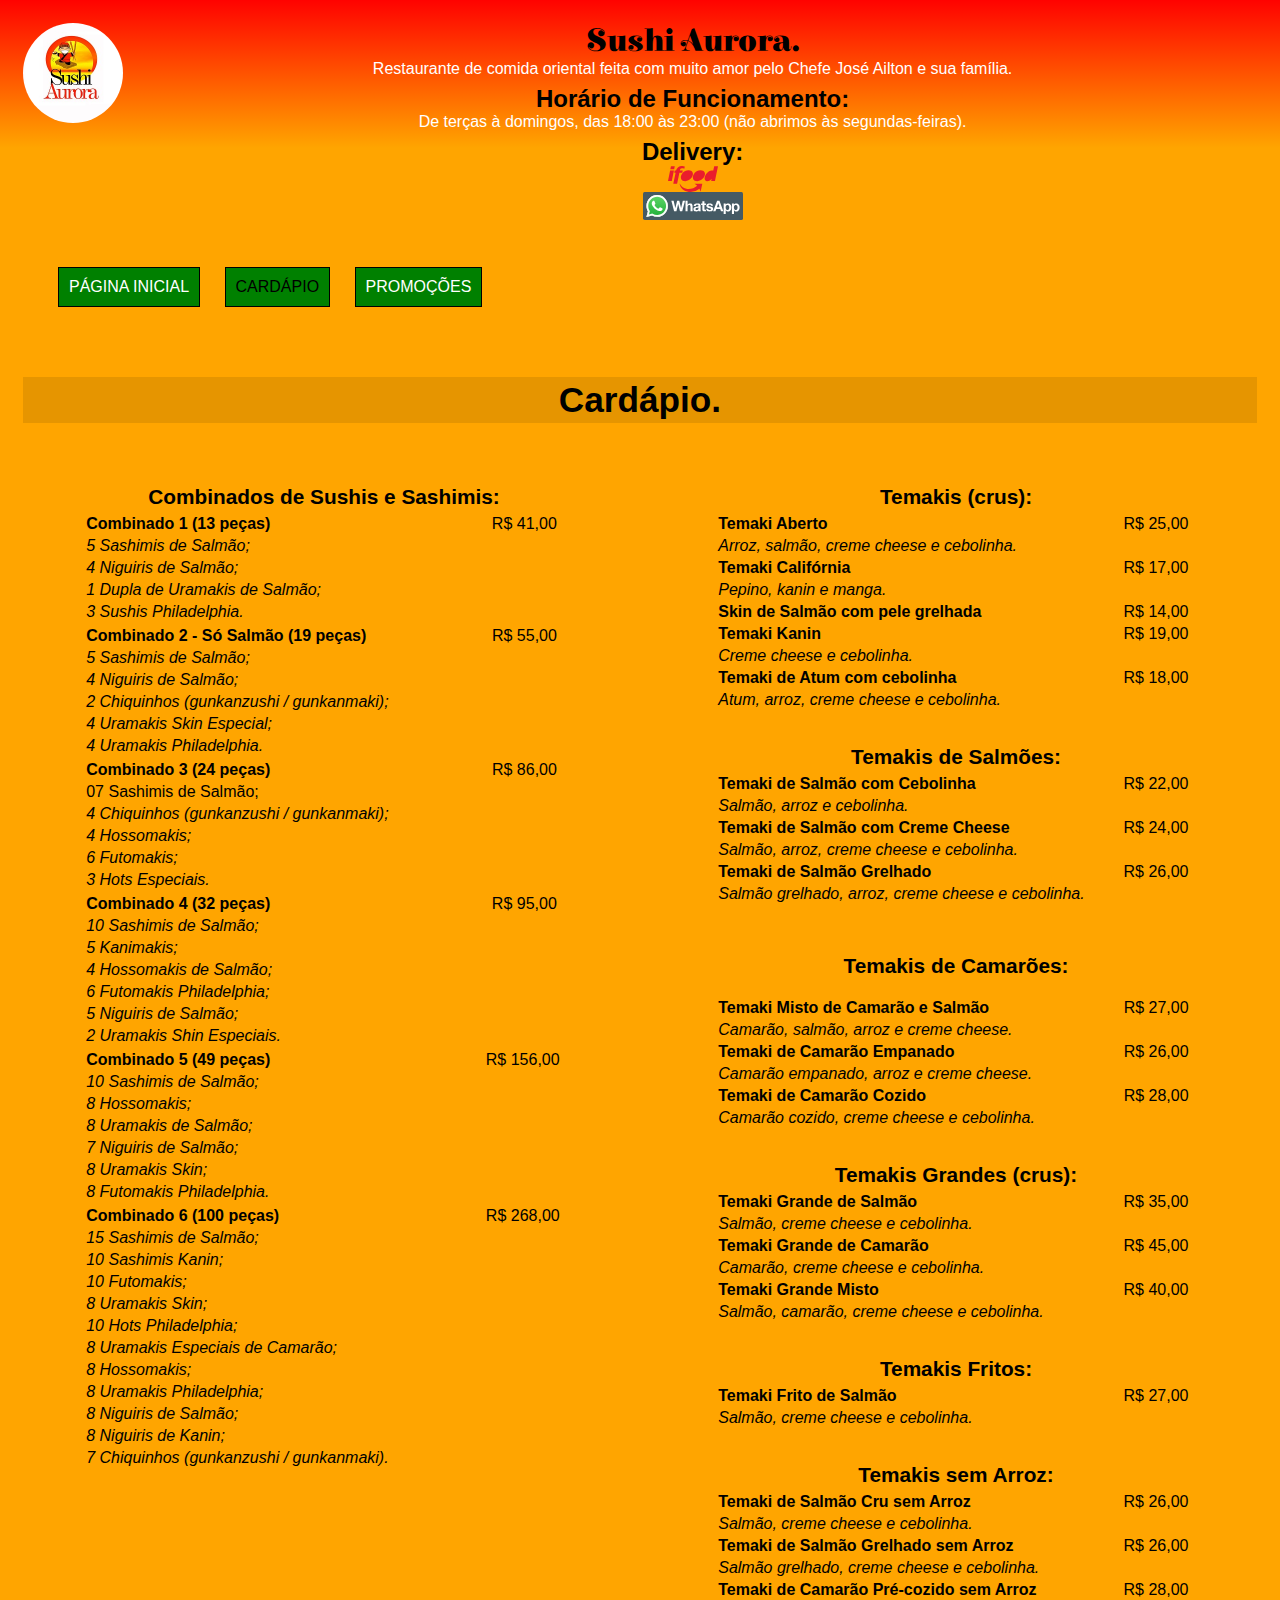
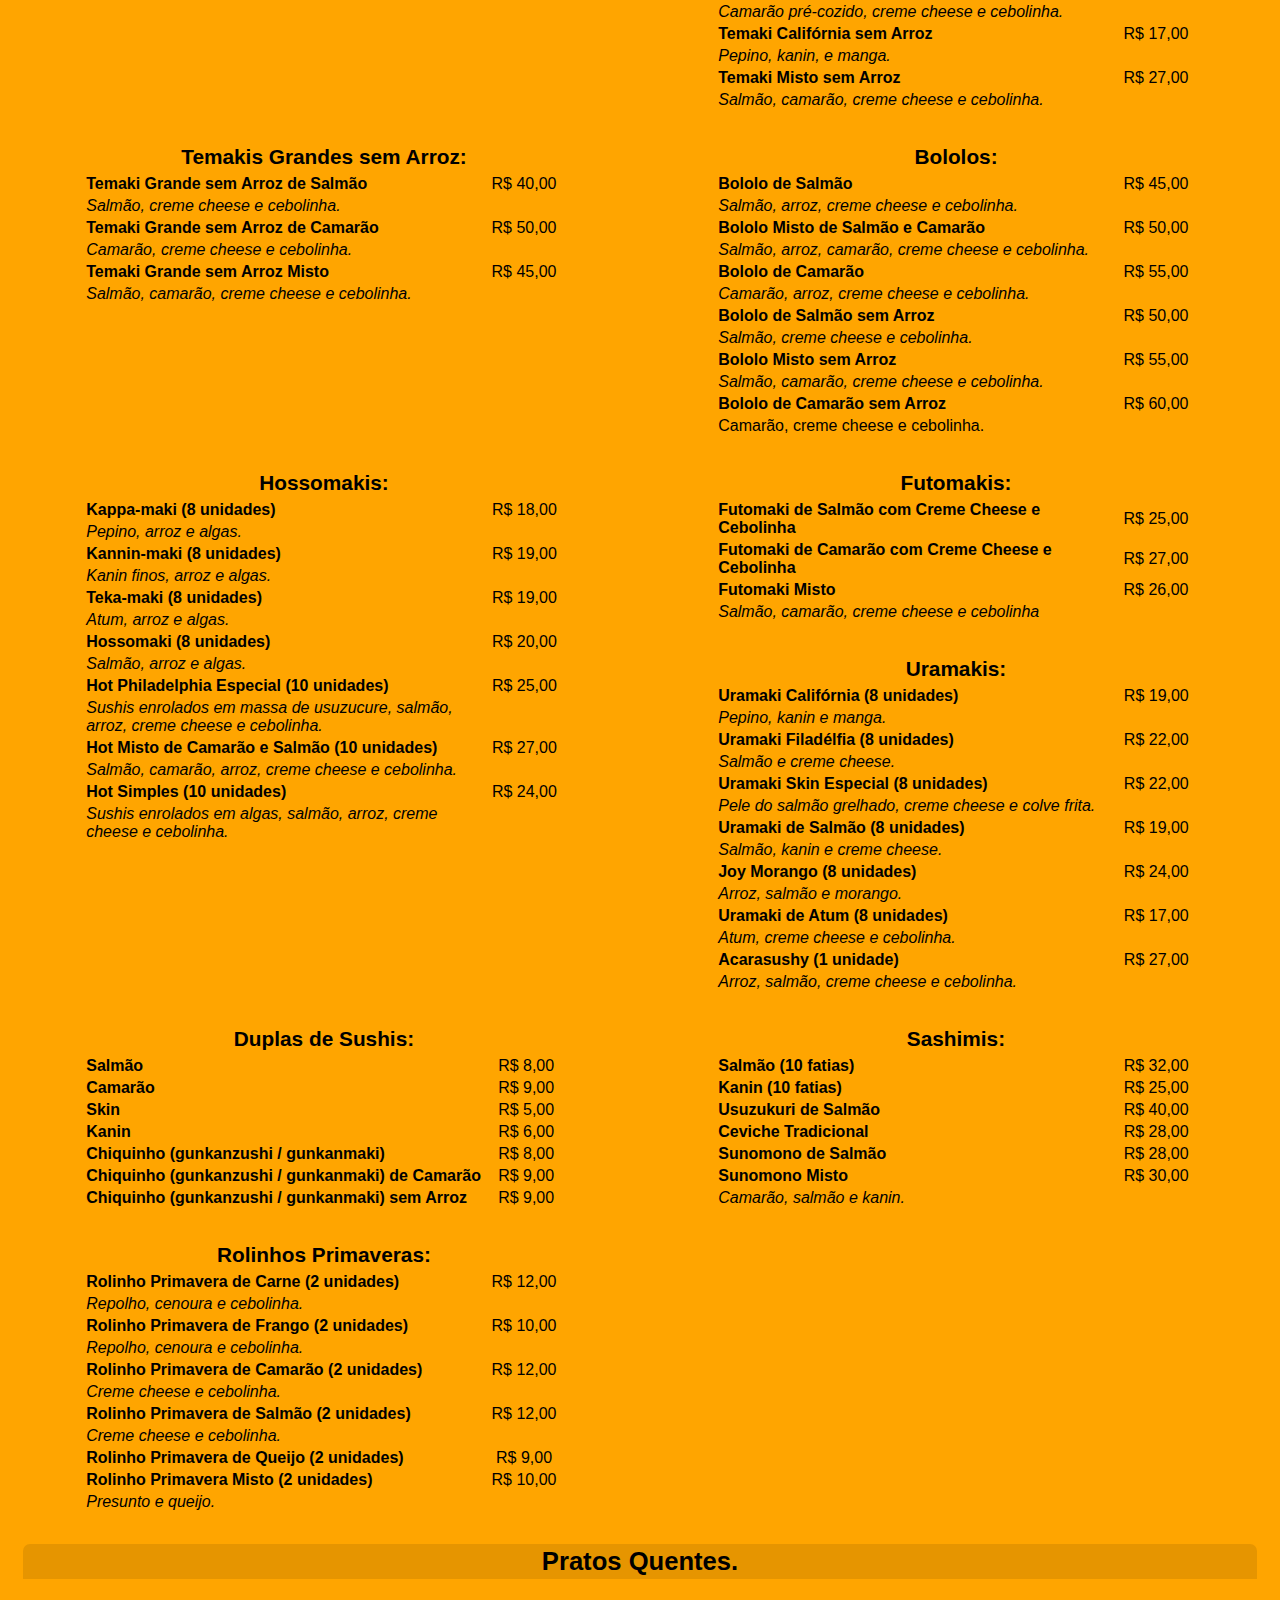
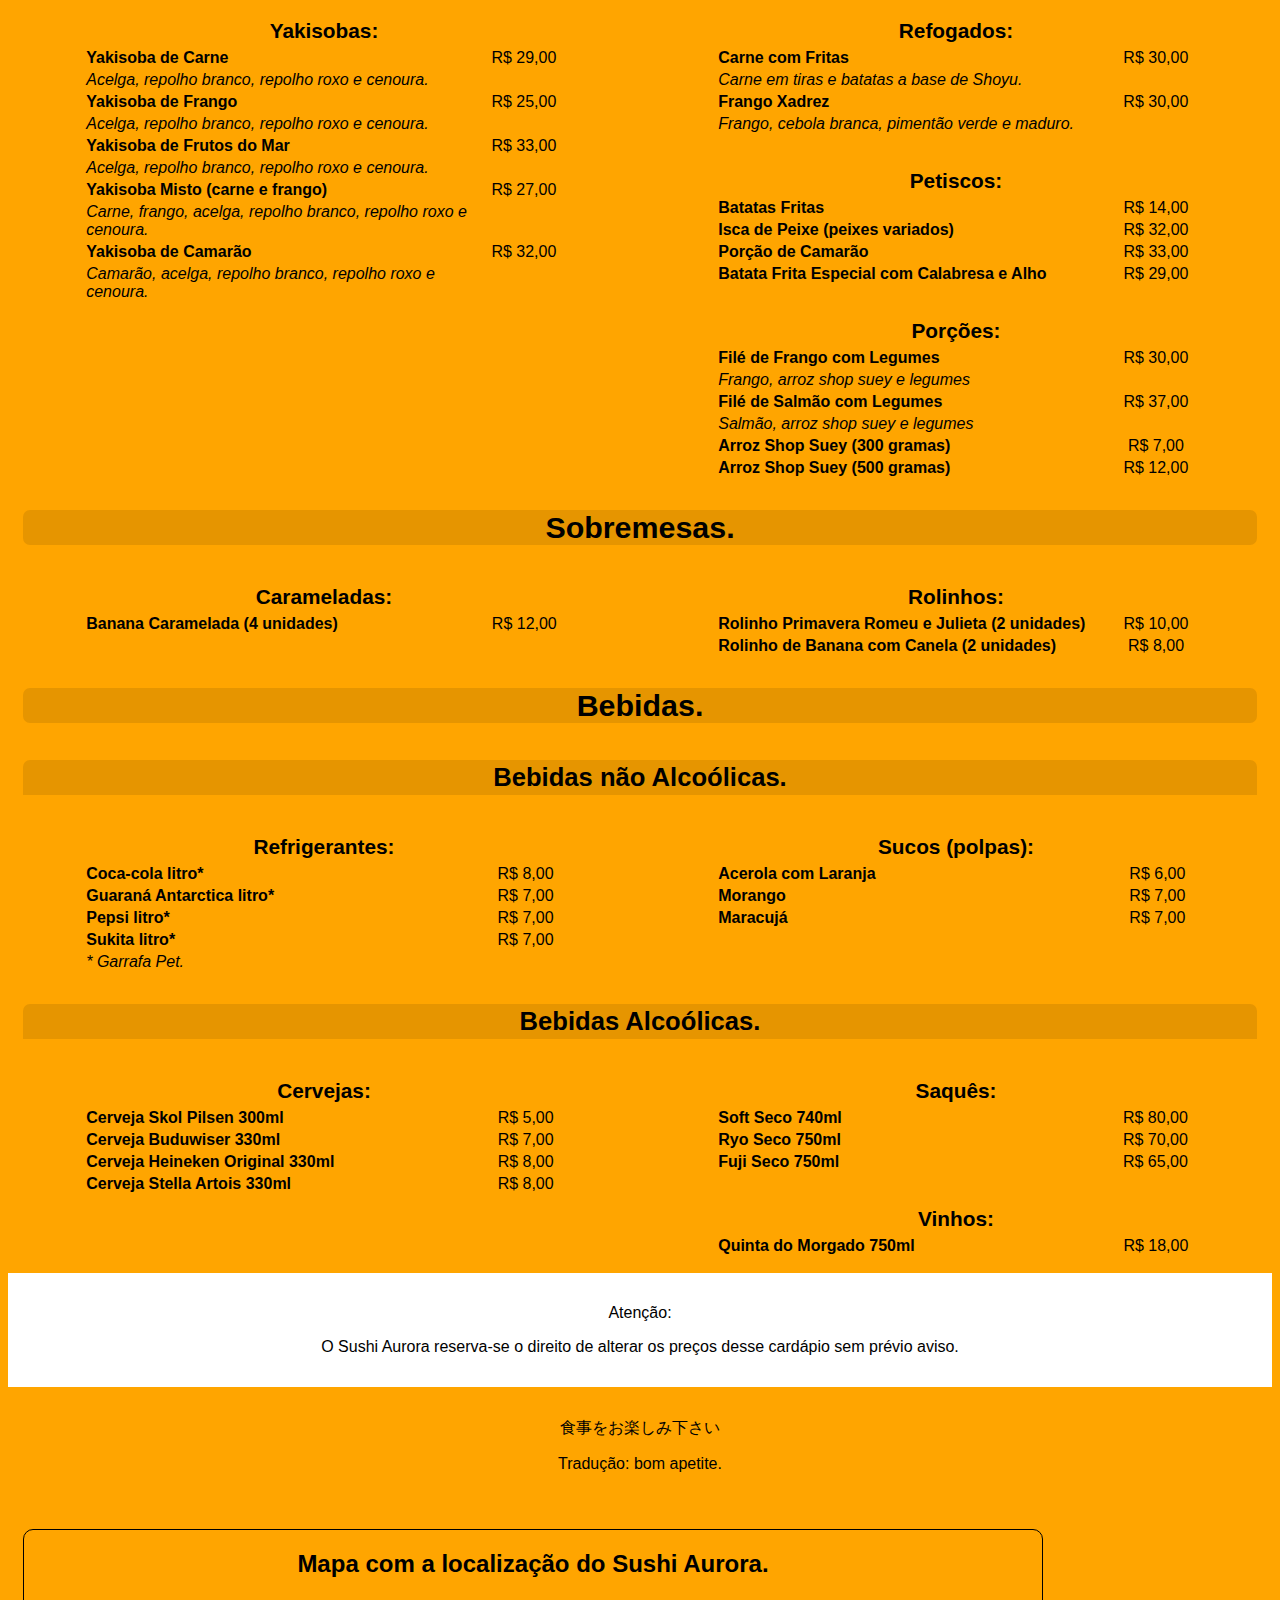
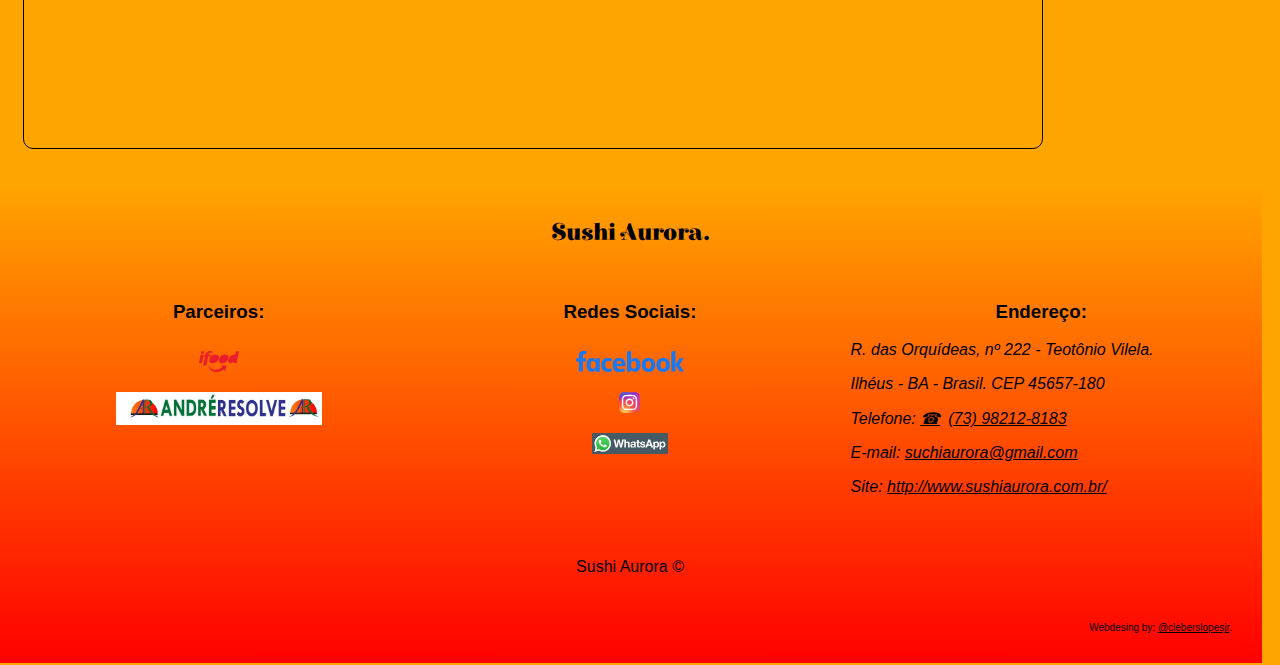
==== cardapio/cardapio.html @ b1d4134f "Initial commit" ====
<!DOCTYPE html>
<html lang="pt-br">
<head>
    <meta charset="UTF-8">
    <meta http-equiv="X-UA-Compatible" content="IE=edge">
    <meta name="viewport" content="width=device-width, initial-scale=1.0">
    <meta name="description" content="Cardápio do restaurante japonês, Sushi Aurora.">
    <meta name="keywords" content="cardápio do Sushi Aurora, cardápio do restarante Sushi Aurora,">
    <meta name="robots" content="index/follow">
    <meta name="autror" content="https://gitrub.com/cleberslopesjr">
    <title>Cardápio | Sushi Aurora</title>

    <!--Início dos metadados para o Facebook-->
    <link property="mainEntityOfPage" content="http://sushiaurora.com.br/" />
    <meta property="og:locale" content="pt_BR" />
    <meta property="og:site_name" content="Sushi Aurora" />
    <meta property="og:title" content="Cardápio | Sushi Aurora" />
    <meta property="og:type" content="website" />
    <meta property="og:url" content="http://sushiaurora.com.br/" />
    <meta property="og:description" content="Cardápio do restaurante japonês, Sushi Aurora." />
    <meta property="og:image" content="http://sushiaurora.com.br/imagens/logomarca/logomarca2_200x200px.jpg" />
    <meta property="og:image:type" content="image/jpg" />
    <meta property="og:image:widtr" content="200" />
    <meta property="og:image:height" content="200" />
    <meta property="og:image:alt" content="Imagem da logomarca do Sushi Aurora, contendo: 1) uma imagem da aurora no horizonte do mar, com o céu vermelho, e um Sol amarelo saindo no horizonte; 2) 'dentro' do Sol o nome estilizado do estabelecimento, sendo que o nome suchi está escrito em letras pretas, e o nome aurora em legras brancas com contorno sombreado; 3) a esquerda a imagem de um sushiman, estilo Dragen Bol, com um largo sorriso segurando na mão esquerda dois hahis, maiores que ele, e na mão direita um sushi; 4) na parte de baixo, sobre o oceano, em letras pretas o dizer: 'O melhor sushi no seu evento' e abaixo o telefone: '(73) 98212-8183'."  />
    <meta property="FB:admins" content="https://web.facebook.com/ainton.araujo" />
    <!--Fim dos metadados para o Facebook-->

    <!--Início dos metadados para o Twitter-->
    <meta name="twitter:card" content="summary" />
    <meta name="twitter:creator" content="@cleberslopesjr" />
    <meta name="twitter:site" content="" />
    <meta name="twitter:url" content="http://sushiaurora.com.br/" />
    <meta name="twitter:title" content="Cardápio | Sushi Aurora" />
    <meta name="twitter:description" content="Cardápio do restaurante japonês, Sushi Aurora." />
    <meta name="twitter:image" content="http://sushiaurora.com.br/imagens/logomarca/logomarca2_200x200px.jpg" />
    <!--Fim dos metadados para o Twitter-->
    <link rel="stylesheet" href="../styles/style.css">
    <link rel="stylesheet" href="../styles/cardapio.css">
    <!-- Link e metadados do favicon -->
    <link rel="icon" type="image/png" sizes="16x16"  href="../imagens/favicon/favicons/favicon-16x16.png">
    <meta name="msapplication-TileColor" content="#ffffff">
    <meta name="treme-color" content="#ffffff">
    <!-- Fim dos metadados do favicon -->
    <style>
        * {
            box-sizing: border-box;
        }
        .row::after {
            content: "";
            clear: botr;
            display: block;
        }
        [class*="col-"] {
            float: left;
            padding: 15px;
        }
        main h2#titulo, h4, h5 {
            background: #e69500;
            color: #000000;
            padding: 3px;
        }
        h2#titulo {
            background: none;
            font-size: 2.2em;
        }
        .h3titulo {
            background: #e69500;
            border-radius: 7px;
            font-size: 1.9em;
            margin: 0px 0px 7px 0px;
        }
        h4 {
            border-top-left-radius: 7px;
            border-top-right-radius: 7px;
            font-size: 1.6em;
            margin: 0px 0px 7px 0px;
            text-align: center;
        }
        h5 {
            background: none;
            border-top-left-radius: 7px;
            border-top-right-radius: 7px;
            font-size: 1.3em;
            margin: 0px;
            text-align: center;
        }
        h6 {
            font-size: 1em;
            margin: 0px;
            padding-top: 7px;
            padding-bottom: 0px;
        }
        p.italico {
            font-size: .9em;
            font-style: oblique;
            margin: 0px;
            padding: 0px;
        }        
        div.section {
            display: block;
            margin: 7px;
            padding: 7px;
        }
        .grupo {
            display: block;
            margin: auto;
        }
        figure {
            display: block;
            margin: auto;
            max-width: 300px;
        }
        figcaption {
            display: block;
            font-size: .8em;
            margin: auto;
            text-align: center;
            width: 300px;
        }
        div.center {
            display: block;
            margin: auto;
        }
        .imagemPrato {
            display: block;
            margin: auto;
        }
        .aviso {
            background: #ffffff;
            text-align: center;
        }
    </style>
</head>
<body>
    <header class="cabecalho">
        <div class="col-p-12 col-m-1 col-1 divimglogo">
            <a href="../imagens/logomarca/logomarca.jpg" target="_blank"><img src="../imagens/logomarca/logomarca2_200x200px.jpg" alt="Logomarca do Sushi Aurora" id="imglogo"></a>
        </div>
        <div class="col-p-12 col-m-11 col-11">
            <h1><span lang="ja">Sushi</span> Aurora.</h1>
            <p>Restaurante de comida oriental feita com muito amor pelo Chefe José Ailton e sua família.</p>
            <h2>Horário de Funcionamento:</h2>
            <p>De terças à domingos, das <time>18:00</time> às <time>23:00</time> (não abrimos às segundas-feiras).</p>
            <h2>Delivery:</h2>
            <p>
                <a href="https://www.ifood.com.br/delivery/ilheus-ba/sushi-aurora-teotonio-vilela/a0849415-e965-48c5-a13d-e087affcc35d" target="_blank" rel="external"><img src="../imagens/logomarcaIFood/IFood_logo.svg" alt="Logomarca do iFood" class="iFood"></a> <a href="https://api.whatsapp.com/send?1=pt_BR&phone=5573982128183" target="_blank" rel="external"><img src="../imagens/logomarcaWhatsApp/WhatsApp_logo.svg" alt="Logomarca do WhatsApp" class="WhatsApp"></a>
            </p>
        </div>
    </header>
    <div class="col-p-12 col-m-12 col-12" id=horaData>
        <noscript>
            <h2>Atenção:</h2>
            <p>Caso você esteja lendo isso, ou o seu navegador (browser) não suporta JavaScript, ou ele está desativado.</p>
            <p>Caso a primeira hipótese seja a verdadeira, mude para um navegar que suporte o JavaScript (Google Ghrome, Firefox, etc).</p>
            <p>Caso a hipótese verdadeira seja a segunda, ative o JavaScript.</p>
        </noscript>
    </div>
    <nav>
        <ul>
            <li><a href="../index.html">Página Inicial</a></li>
            <li title="Você já está nesta página.">Cardápio</li>
            <li><a href="../promocoes/promocoes.html">Promoções</a></li>
        </ul>
    </nav>
    <main>
        <div class="col-12">
            <header>
                <h2 id="titulo"><strong>Cardápio</strong>.</h2>
            </header>
        </div>
            <section>
                <div class="grupo col-p-12 col-m-12 col-6">
                    <header>
                        <h5>Combinados de <span lang="ja">Sushis<span> e Sashimis:</h5>
                    </header>
                    <div id="combinado1">
                        <table>
                            <tr>
                                <td class="prato">Combinado 1 (13 peças)</td>
                                <td class="preco">R$ 41,00</td>
                            </tr>
                            <tr>
                                <td class="italico">5 <span lang="ja">Sashimis<span> de Salmão;</td>
                            </tr>
                            <tr>
                                <td class="italico">4 Niguiris de Salmão;</td>
                            </tr>
                            <tr>
                                <td class="italico">1 Dupla de <span lang="ja">Uramakis</span> de Salmão;</td>
                            </tr>
                            <tr>
                                <td class="italico">3 <span lang="ja">Sushis<span> <span lang="en">Philadelphia</span>.</td>
                            </tr>
                        </table>
                    </div>
                    <div>
                        <table>
                            <tr>
                                <td class="prato">Combinado 2 - Só Salmão (19 peças)</td>
                                <td class="preco">R$ 55,00</td>
                            </tr>
                            <tr>
                                <td class="italico">5 <span lang="ja">Sashimis<span> de Salmão;</td>
                            </tr>
                            <tr>
                                <td class="italico">4 Niguiris de Salmão;</td>
                            </tr>
                            <tr>
                                <td class="italico">2 Chiquinhos (<span lang="ja">gunkanzushi</span> / <span lang="ja">gunkanmaki</span>);</td>
                            </tr>
                            <tr>
                                <td class="italico">4 <span lang="ja">Uramakis<span> Skin Especial;</td>
                            </tr>
                            <tr>
                                <td class="italico">4 <span lang="ja">Uramakis<span> <span lang="en">Philadelphia</span>.</td>
                            </tr>
                        </table>
                    </div>
                    <div>
                        <table>
                            <tr>
                                <td class="prato">Combinado 3 (24 peças)</td>
                                <td class="preco">R$ 86,00</td>
                            </tr>
                            <tr>
                                <td>07 <span lang="ja">Sashimis<span> de Salmão;</td>
                            </tr>
                            <tr>
                                <td class="italico">4 Chiquinhos (<span lang="ja">gunkanzushi</span> / <span lang="ja">gunkanmaki</span>);</td>
                            </tr>
                            <tr>
                                <td class="italico">4 <span lang="ja">Hossomakis<span>;</td>
                            </tr>
                            <tr>
                                <td class="italico">6 Futomakis;</td>
                            </tr>
                            <tr>
                                <td class="italico">3 Hots Especiais.</td>
                            </tr>
                        </table>
                    </div>
                    <div>
                        <table>
                            </tr>
                                <td class="prato">Combinado 4 (32 peças)</td>
                                <td class="preco">R$ 95,00</td>
                            </tr>
                            <tr>
                                <td class="italico">10 <span lang="ja">Sashimis<span> de Salmão;</td>
                            </tr>
                            <tr>
                                <td class="italico">5 Kanimakis;</td>
                            </tr>
                            <tr>
                                <td class="italico">4 <span lang="ja">Hossomakis<span> de Salmão;</td>
                            </tr>
                            <tr>
                                <td class="italico">6 <span lang="ja">Futomakis</span> <span lang="en">Philadelphia</span>;</td>
                            </tr>
                            <tr>
                                <td class="italico">5 Niguiris de Salmão;</td>
                            </tr>
                            <tr>
                                <td class="italico">2 <span lang="ja">Uramakis<span> Shin Especiais.</td>
                            </tr>
                        </table>
                    </div>
                    <div>
                        <table>
                            </tr>
                                <td class="prato">Combinado 5 (49 peças)</td>
                                <td class="preco">R$ 156,00</td>
                            </tr>
                            <tr>
                                <td class="italico">10 <span lang="ja">Sashimis<span> de Salmão;</td>
                            </tr>
                            <tr>
                                <td class="italico">8 <span lang="ja">Hossomakis<span>;</td>
                            </tr>
                            <tr>
                                <td class="italico">8 <span lang="ja">Uramakis<span> de Salmão;</td>
                            </tr>
                            <tr>
                                <td class="italico">7 Niguiris de Salmão;</td>
                            </tr>
                            <tr>
                                <td class="italico">8 <span lang="ja">Uramakis<span> Skin;</td>
                            </tr>
                            <tr>
                                <td class="italico">8 <span lang="ja">Futomakis</span> <span lang="en">Philadelphia</span>.</td>
                            </tr>
                        </table>
                    </div>
                    <div>
                        <table>
                            <tr>
                                <td class="prato">Combinado 6 (100 peças)</td>
                                <td class="preco">R$ 268,00</td>
                            </tr>
                            <tr>
                                <td class="italico">15 <span lang="ja">Sashimis<span> de Salmão;</td>
                            </tr>
                            <tr>
                                <td class="italico">10 <span lang="ja">Sashimis<span> Kanin;</td>
                            </tr>
                            <tr>
                                <td class="italico">10 <span lang="ja">Futomakis</span>;</td>
                            </tr>
                            <tr>
                                <td class="italico">8 <span lang="ja">Uramakis<span> Skin;</td>
                                </tr>
                            <tr>
                                <td class="italico">10 Hots <span lang="en">Philadelphia</span>;</td>
                            </tr>
                            <tr>
                                <td class="italico">8 <span lang="ja">Uramakis<span> Especiais de Camarão;</td>
                            </tr>
                            <tr>
                                <td class="italico">8 <span lang="ja">Hossomakis<span>;</td>
                            </tr>
                            <tr>
                                <td class="italico">8 <span lang="ja">Uramakis</span> <span lang="en">Philadelphia</span>;</td>
                            </tr>
                            <tr>
                                <td class="italico">8 Niguiris de Salmão;</td>
                            </tr>
                            <tr>
                                <td class="italico">8 Niguiris de Kanin;</td>
                            </tr>
                            <tr>
                                <td class="italico">7 Chiquinhos (<span lang="ja">gunkanzushi</span> / <span lang="ja">gunkanmaki</span>).</td>
                            </tr>
                        </table>
                    </div>
                </div>
            </section>
            <section>
                <div class="grupo col-p-12 col-m-12 col-6">
                    <div>
                        <h5><span lang="ja">Temakis</span> (crus):</h5>
                    </div>
                    <div>
                        <table>
                            <tr>
                                <td class="prato"><span lang="ja">Temaki</span> Aberto</td>
                                <td class="preco">R$ 25,00</td>
                            </tr>
                            <tr>
                                <td class="italico">Arroz, salmão, creme cheese e cebolinha.</td>
                            </tr>
                            <tr>
                                <td class="prato"><span lang="ja">Temaki</span> Califórnia</td>
                                <td class="preco">R$ 17,00</td>
                            </tr>
                            <tr>
                                <td class="italico">Pepino, kanin e manga.</td>
                            </tr>
                                <td class="prato">Skin de Salmão com pele grelhada</td>
                                <td class="preco">R$ 14,00</td>
                            </tr>
                            </tr>
                                <td class="prato">Temaki Kanin</td>
                                <td class="preco">R$ 19,00</td>
                            </tr>
                            <tr>
                                <td class="italico">Creme cheese e cebolinha.</td>
                            </tr>
                            </tr>
                                <td class="prato">Temaki de Atum com cebolinha</td>
                                <td class="preco">R$ 18,00</td>
                            </tr>
                            <tr>
                                <td class="italico">Atum, arroz, creme cheese e cebolinha.</td>
                            </tr>
                
                        </table>
                    </div>
                </div>
                <div class="grupo col-p-12 col-m-12 col-6">
                    <div>
                        <h5><span lang="ja">Temakis</span> de Salmões:</h5>
                    </div>
                    <div>
                        <table>
                            </tr>
                                <td class="prato"><span lang="ja">Temaki</span> de Salmão com Cebolinha</td>
                                <td class="preco">R$ 22,00</td>
                            </tr>
                            <tr>
                                <td class="italico">Salmão, arroz e cebolinha.</td>
                            </tr>
                            </tr>
                                <td class="prato"> <span lang="ja">Temaki</span> de Salmão com Creme Cheese</td>
                                <td class="preco">R$ 24,00</td>
                            </tr>
                            <tr>
                                <td class="italico">Salmão, arroz, creme cheese e cebolinha.</td>
                            </tr>
                            <tr>
                                <td class="prato"><span lang="ja">Temaki</span> de Salmão Grelhado</td>
                                <td class="preco">R$ 26,00</td>
                            </tr>
                            <tr>
                                <td class="italico">Salmão grelhado, arroz, creme cheese e cebolinha.</td>
                            </tr>
                        </table>
                    </div>
                </div>
                <div class="grupo col-p-12 col-m-12 col-6">
                    <div class="col-12">
                        <h5><span lang="ja">Temakis</span> de Camarões:</h5>
                    </div>
                    <div>
                        <table>
                            </tr>
                                <td class="prato"><span lang="ja">Temaki</span> Misto de Camarão e Salmão</td>
                                <td class="preco">R$ 27,00</td>
                            </tr>
                            <tr>
                                <td class="italico">Camarão, salmão, arroz e creme cheese.</td>
                            </tr>
                            </tr>
                                <td class="prato"><span lang="ja">Temaki</span> de Camarão Empanado</td>
                                <td class="preco">R$ 26,00</td>
                            </tr>
                            <tr>
                                <td class="italico">Camarão empanado, arroz e creme cheese.</td>
                            </tr>
                            <tr>
                                <td class="prato"><span lang="ja">Temaki</span> de Camarão Cozido</td>
                                <td class="preco">R$ 28,00</td>
                            </tr>
                            <tr class="italico"><td>Camarão cozido, creme cheese e cebolinha.</td></tr>
                            </tr>
                        </table>
                    </div>
                </div>
                <div class="grupo col-p-12 col-m-12 col-6">
                    <div>
                        <h5><span lang="ja">Temakis</span> Grandes (crus):</h5>
                    </div>
                    <div>
                        <table>
                            </tr>
                                <td class="prato"><span lang="ja">Temaki</span> Grande de Salmão</td>
                                <td class="preco">R$ 35,00</td>
                            </tr>
                            <tr>
                                <td class="italico">Salmão, creme cheese e cebolinha.</td>
                            </tr>
                            </tr>
                                <td class="prato"><span lang="ja">Temaki</span> Grande de Camarão</td>
                                <td class="preco">R$ 45,00</td>
                            </tr>
                            <tr>
                                <td class="italico">Camarão, creme cheese e cebolinha.</td>
                            </tr>
                            </tr>
                                <td class="prato"><span lang="ja">Temaki</span> Grande Misto</td>
                                <td class="preco">R$ 40,00</td>
                            </tr>
                            <tr>
                                <td class="italico">Salmão, camarão, creme cheese e cebolinha.</td>
                            </tr>
                        </table>
                    </div>
                </div>
                <div class="grupo col-p-12 col-m-12 col-6">
                    <div>
                        <h5><span lang="ja">Temakis</span> Fritos:</h5>
                    </div>
                    <div>
                        <table>
                            <tr>
                                <td class="prato"><span lang="ja">Temaki</span> Frito de Salmão</td>
                                <td class="preco">R$ 27,00</td>
                            </tr>
                            <tr>
                                <td class="italico">Salmão, creme cheese e cebolinha.</td>
                            </tr>
                        </table>
                    </div>
                </div>
                <div class="grupo col-p-12 col-m-12 col-6">
                    <div>
                        <h5><span lang="ja">Temakis</span> sem Arroz:</h5>
                    </div>
                    <div>
                        <table>
                            <tr>
                                <td class="prato">Temaki de Salmão Cru sem Arroz</td>
                                <td class="preco">R$ 26,00</td>
                            </tr>
                            <tr>
                                <td class="italico">Salmão, creme cheese e cebolinha.</td>
                            </tr>
                            <tr>
                                <td class="prato">Temaki de Salmão Grelhado sem Arroz</td>
                                <td class="preco">R$ 26,00</td>
                            </tr>
                            <tr>
                                <td class="italico">Salmão grelhado, creme cheese e cebolinha.</td>
                            </tr>
                            <tr>
                                <td class="prato">Temaki de Camarão Pré-cozido sem Arroz</td>
                                <td class="preco">R$ 28,00</td>
                            </tr>
                            <tr>
                                <td class="italico">Camarão pré-cozido, creme cheese e cebolinha.</td>
                            </tr>
                            <tr>
                                <td class="prato">Temaki Califórnia sem Arroz</td>
                                <td class="preco">R$ 17,00</td>
                            </tr>
                            <tr>
                                <td class="italico">Pepino, kanin, e manga.</td>
                            </tr>
                            <tr>
                                <td class="prato">Temaki Misto sem Arroz</td>
                                <td class="preco">R$ 27,00</td>
                            </tr>
                            <tr>
                                <td class="italico">Salmão, camarão, creme cheese e cebolinha.</td>
                            </tr>
                        </table>
                    </div>
                </div>
                <div class="grupo col-p-12 col-m-12 col-6">
                    <div>
                        <h5><span lang="ja">Temakis</span> Grandes sem Arroz:</h5>
                    </div>
                    <div>
                        <table>
                            <tr>
                                <td class="prato"><span lang="ja">Temaki</span> Grande sem Arroz de Salmão</td>
                                <td class="preco">R$ 40,00</td>
                            </tr>
                            <tr>
                                <td class="italico">Salmão, creme cheese e cebolinha.</td>
                            </tr>
                            <tr>
                                <td class="prato"><span lang="ja">Temaki</span> Grande sem Arroz de Camarão</td>
                                <td class="preco">R$ 50,00</td>
                            </tr>
                            <tr>
                                <td class="italico">Camarão, creme cheese e cebolinha.</td>
                            </tr>
                            <tr>
                                <td class="prato"><span lang="ja">Temaki</span> Grande sem Arroz Misto</td>
                                <td class="preco">R$ 45,00</td>
                            </tr>
                            <tr>
                                <td class="italico">Salmão, camarão, creme cheese e cebolinha.</td>
                            </tr>
                        </table>
                    </div>
                </div>
                <div class="grupo col-p-12 col-m-12 col-6">
                    <div>
                        <h5>Bololos:</h5>
                    </div>
                    <div>
                        <table>
                            <tr>
                                <td class="prato">Bololo de Salmão</td>
                                <td class="preco">R$ 45,00</td>
                            </tr>
                            <tr>
                                <td class="italico">Salmão, arroz, creme cheese e cebolinha.</td>
                            </tr>
                            <tr>
                                <td class="prato">Bololo Misto de Salmão e Camarão</td>
                                <td class="preco">R$ 50,00</td>
                            </tr>
                            <tr>
                                <td class="italico">Salmão, arroz, camarão, creme cheese e cebolinha.</td>
                            </tr>
                            <tr>
                                <td class="prato">Bololo de Camarão</td>
                                <td class="preco">R$ 55,00</td>
                            </tr>
                            <tr>
                                <td class="italico">Camarão, arroz, creme cheese e cebolinha.</td>
                            </tr>
                            <tr>
                                <td class="prato">Bololo de Salmão sem Arroz</td>
                                <td class="preco">R$ 50,00</td>
                            </tr>
                            <tr>
                                <td class="italico">Salmão, creme cheese e cebolinha.</td>
                            </tr>
                            <tr>
                                <td class="prato">Bololo Misto sem Arroz</td>
                                <td class="preco">R$ 55,00</td>
                            </tr>
                            <tr>
                                <td class="italico">Salmão, camarão, creme cheese e cebolinha.</td>
                            </tr>
                                <td class="prato">Bololo de Camarão sem Arroz</td>
                                <td class="preco">R$ 60,00</td>
                            </tr>
                            <tr>
                                <td>Camarão, creme cheese e cebolinha.</td>
                            </tr>
                        </table>
                    </div>
                </div>
                <div class="grupo col-p-12 col-m-12 col-6">
                    <div>
                        <h5><span lang="ja">Hossomakis<span>:</h5>
                    </div>
                    <div>
                        <table>
                            <tr>
                                <td class="prato">Kappa-maki (8 unidades)</td>
                                <td class="preco">R$ 18,00</td>
                            </tr>
                            <tr>
                                <td class="italico">Pepino, arroz e algas.</td>
                            </tr>
                            <tr>
                                <td class="prato">Kannin-maki (8 unidades)</td>
                                <td class="preco">R$ 19,00</td>
                            </tr>
                            <tr>
                                <td class="italico">Kanin finos, arroz e algas.</td>
                            </tr>
                            <tr>
                                <td class="prato">Teka-maki (8 unidades)</td>
                                <td class="preco">R$ 19,00</td>
                            </tr>
                            <tr>
                                <td class="italico">Atum, arroz e algas.</td>
                            </tr>
                            <tr>
                                <td class="prato">Hossomaki (8 unidades)</td>
                                <td class="preco">R$ 20,00</td>
                            </tr>
                            <tr>
                                <td class="italico">Salmão, arroz e algas.</td>
                            </tr>
                            <tr>
                                <td class="prato">Hot <span lang="en">Philadelphia</span> Especial (10 unidades)</td>
                                <td class="preco">R$ 25,00</td>
                            </tr>
                            <tr>
                                <td class="italico"><span lang="ja">Sushis<span> enrolados em massa de <span lang="ja">usuzucure</span>, salmão, arroz, creme cheese e cebolinha.</td>
                            </tr>
                            <tr>
                                <td class="prato">Hot Misto de Camarão e Salmão (10 unidades)</td>
                                <td class="preco">R$ 27,00</td>
                            </tr>
                            <tr>
                                <td class="italico">Salmão, camarão, arroz, creme cheese e cebolinha.</td>
                            </tr>
                            <tr>
                                <td class="prato">Hot Simples (10 unidades)</td>
                                <td class="preco">R$ 24,00</td>
                            </tr>
                            <tr>
                                <td class="italico"><span lang="ja">Sushis<span> enrolados em algas, salmão, arroz, creme cheese e cebolinha.</td>
                            </tr>
                        </table>
                    </div>
                </div>
                <div class="grupo col-p-12 col-m-12 col-6">
                    <div>
                        <h5><span lang="ja">Futomakis:</span></h5>
                    </div>
                    <div>
                        <table>
                            <tr>
                                <td class="prato">Futomaki de Salmão com Creme Cheese e Cebolinha</td>
                                <td class="preco">R$ 25,00</td>
                            </tr>
                            <tr>
                                <td class="prato">Futomaki de Camarão com Creme Cheese e Cebolinha</td>
                                <td class="preco">R$ 27,00</td>
                            </tr>
                            <tr>
                                <td class="prato">Futomaki Misto</td>
                                <td class="preco">R$ 26,00</td>
                            </tr>
                            <tr>
                                <td class="italico">Salmão, camarão, creme cheese e cebolinha</td>
                            </tr>
                        </table>
                    </div>
                </div>
                <div class="grupo col-p-12 col-m-12 col-6">
                    <div>
                        <h5><span lang="ja"><span lang="ja">Uramakis</span><span>:</h5>
                    </div>
                    <div>
                        <table>
                            <tr>
                                <td class="prato"><span lang="ja">Uramaki</span> Califórnia (8 unidades)</td>
                                <td class="preco">R$ 19,00</td>
                            </tr>
                            <tr>
                                <td class="italico">Pepino, kanin e manga.</td>
                            </tr>
                            <tr>
                                <td class="prato"><span lang="ja">Uramaki</span> Filadélfia (8 unidades)</td>
                                <td class="preco">R$ 22,00</td>
                            </tr>
                            <tr>
                                <td class="italico">Salmão e creme cheese.</td>
                            </tr>
                            <tr>
                                <td class="prato"><span lang="ja">Uramaki</span> Skin Especial (8 unidades)</td>
                                <td class="preco">R$ 22,00</td>
                            </tr>
                            <tr>
                                <td class="italico">Pele do salmão grelhado, creme cheese e colve frita.</td>
                            </tr>
                            <tr>
                                <td class="prato"><span lang="ja">Uramaki</span> de Salmão (8 unidades)</td>
                                <td class="preco">R$ 19,00</td>
                            </tr>
                            <tr>
                                <td class="italico">Salmão, kanin e creme cheese.</td>
                            </tr>
                            <tr>
                                <td class="prato">Joy Morango (8 unidades)</td>
                                <td class="preco">R$ 24,00</td>
                            </tr>
                            <tr>
                                <td class="italico">Arroz, salmão e morango.</td>
                            </tr>
                            <tr>
                                <td class="prato"><span lang="ja">Uramaki</span> de Atum (8 unidades)</td>
                                <td class="preco">R$ 17,00</td>
                            </tr>
                            <tr>
                                <td class="italico">Atum, creme cheese e cebolinha.</td>
                            </tr>
                            <tr>
                                <td class="prato">Acarasushy (1 unidade)</td>
                                <td class="preco">R$ 27,00</td>
                            </tr>
                            <tr>
                                <td class="italico">Arroz, salmão, creme cheese e cebolinha.</td>
                            </tr>
                        </table>
                    </div>
                </div>
                <div class="grupo col-p-12 col-m-12 col-6">
                    <div>
                        <h5>Duplas de <span lang="ja">Sushis<span>:</h5>
                    </div>
                    <div>
                        <table>
                            <tr>
                                <td class="prato">Salmão</td>
                                <td class="preco">R$ 8,00</td>
                            </tr>
                            <tr>
                                <td class="prato">Camarão</td>
                                <td class="preco">R$ 9,00</td>
                            </tr>
                            <tr>
                                <td class="prato">Skin</td>
                                <td class="preco">R$ 5,00</td>
                            </tr>
                            <tr>
                                <td class="prato">Kanin</td>
                                <td class="preco">R$ 6,00</td>
                            </tr>
                            <tr>
                                <td class="prato">Chiquinho (<span lang="ja">gunkanzushi</span> / <span lang="ja">gunkanmaki</span>)</td>
                                <td class="preco">R$ 8,00</td>
                            </tr>
                            <tr>
                                <td class="prato">Chiquinho (<span lang="ja">gunkanzushi</span> / <span lang="ja">gunkanmaki</span>) de Camarão</td>
                                <td class="preco">R$ 9,00</td>
                            </tr>
                            <tr>
                                <td class="prato">Chiquinho (<span lang="ja">gunkanzushi</span> / <span lang="ja">gunkanmaki</span>) sem Arroz</td>
                                <td class="preco">R$ 9,00</td>
                            </tr>
                        </table>
                    </div>
                </div>
                <div class="grupo col-p-12 col-m-12 col-6">
                    <div>
                        <h5><span lang="ja">Sashimis<span>:</h5>
                    </div>
                    <div>
                        <table>
                            <tr>
                                <td class="prato">Salmão (10 fatias)</td>
                                <td class="preco">R$ 32,00</td>
                            </tr>
                            <tr>
                                <td class="prato">Kanin (10 fatias)</td>
                                <td class="preco">R$ 25,00</td>
                            </tr>
                            <tr>
                                <td class="prato"><span lang="ja"">Usuzukuri</span> de Salmão</td>
                                <td class="preco">R$ 40,00</td>
                            </tr>
                            <tr>
                                <td class="prato"><span lang="ja">Ceviche</span> Tradicional</td>
                                <td class="preco">R$ 28,00</td>
                            </tr>
                            <tr>
                                <td class="prato"><span lang="ja">Sunomono</span> de Salmão</td>
                                <td class="preco">R$ 28,00</td>
                            </tr>
                            <tr>
                                <td class="prato"><span lang="ja">Sunomono</span> Misto</td>
                                <td class="preco">R$ 30,00</td>
                            </tr>
                            <tr>
                                <td class="italico">Camarão, salmão e kanin.<td>
                            </tr>
                        </table>
                    </div>
                </div>
                <div class="grupo col-p-12 col-m-12 col-6">
                    <div>
                        <h5>Rolinhos Primaveras:</h5>
                    </div>
                    <div>
                        <table>
                            <tr>
                                <td class="prato">Rolinho Primavera de Carne (2 unidades)</td>
                                <td class="preco">R$ 12,00</td>
                            </tr>
                            <tr>
                                <td class="italico">Repolho, cenoura e cebolinha.</td>
                            </tr>
                            <tr>
                                <td class="prato">Rolinho Primavera de Frango (2 unidades)</td>
                                <td class="preco">R$ 10,00</td>
                            </tr>
                            <tr>
                                <td class="italico">Repolho, cenoura e cebolinha.</td>
                            </tr>
                            <tr>
                                <td class="prato">Rolinho Primavera de Camarão (2 unidades)</td>
                                <td class="preco">R$ 12,00</td>
                            </tr>
                            <tr>
                                <td class="italico">Creme cheese e cebolinha.</td>
                            </tr>
                            <tr>
                                <td class="prato">Rolinho Primavera de Salmão (2 unidades)</td>
                                <td class="preco">R$ 12,00</td>
                            </tr>
                            <tr>
                                <td class="italico">Creme cheese e cebolinha.</td>
                            </tr>
                            <tr>
                                <td class="prato">Rolinho Primavera de Queijo (2 unidades)</td>
                                <td class="preco">R$ 9,00</td>
                            </tr>
                            <tr>
                                <td class="prato">Rolinho Primavera Misto (2 unidades)</td>
                                <td class="preco">R$ 10,00</td>
                            </tr>
                            <r>
                                <td class="italico">Presunto e queijo.</td>
                            </r>
                        </table>
                    </div>
                </div>
            </section>
            <section>
                <header class="col-12">
                    <h4>Pratos Quentes.</h4>
                </header>
                <div class="grupo col-p-12 col-m-12 col-6">
                    <div>
                        <h5>Yakisobas:</h5>
                    </div>
                    <div>
                        <table>
                            <tr>
                                <td class="prato">Yakisoba de Carne</td>
                                <td class="preco">R$ 29,00</td>
                            </tr>
                            <tr>
                                <td class="italico">Acelga, repolho branco, repolho roxo e cenoura.</td>
                            </tr>
                            <tr>
                                <td class="prato">Yakisoba de Frango</td>
                                <td class="preco">R$ 25,00</td>
                            </tr>
                            <tr>
                                <td class="italico">Acelga, repolho branco, repolho roxo e cenoura.</td>
                            </tr>
                            <tr>
                                <td class="prato">Yakisoba de Frutos do Mar</td>
                                <td class="preco">R$ 33,00</td>
                            </tr>
                            <tr>
                                <td class="italico">Acelga, repolho branco, repolho roxo e cenoura.</td>
                            </tr>
                            <tr>
                                <td class="prato">Yakisoba Misto (carne e frango)</td>
                                <td class="preco">R$ 27,00</td>
                            </tr>
                            <tr>
                                <td class="italico">Carne, frango, acelga, repolho branco, repolho roxo e cenoura.</td>
                            </tr>
                            <tr>
                                <td class="prato">Yakisoba de Camarão</td>
                                <td class="preco">R$ 32,00</td>
                            </tr>
                            <tr>
                                <td class="italico">Camarão, acelga, repolho branco, repolho roxo e cenoura.</td>
                            </tr>
                        </table>
                    </div>
                </div>
                <div class="grupo col-p-12 col-m-12 col-6">
                    <h5>Refogados:</h5>
                    <div>
                        <table>
                            <tr>
                                <td class="prato">Carne com Fritas</td>
                                <td class="preco">R$ 30,00</td>
                            </tr>
                            <tr>
                                <td class="italico">Carne em tiras e batatas a base de Shoyu.</td>
                            </tr>
                            <tr>
                                <td class="prato">Frango Xadrez</td>
                                <td class="preco">R$ 30,00</td>
                            </tr>
                            <tr>
                                <td class="italico">Frango, cebola branca, pimentão verde e maduro.</td>
                            </tr>
                        </table>
                    </div>
                </div>
                <div class="grupo col-p-12 col-m-12 col-6">
                    <div>
                        <h5>Petiscos:</h5>
                    </div>
                    <div>
                        <table>
                            <tr>
                                <td class="prato">Batatas Fritas</td>
                                <td class="preco">R$ 14,00</td>
                            </tr>
                            <tr>
                                <td class="prato">Isca de Peixe (peixes variados)</td>
                                <td class="preco">R$ 32,00</td>
                            </tr>
                            <tr>
                                <td class="prato">Porção de Camarão</td>
                                <td class="preco">R$ 33,00</td>
                            </tr>
                            <tr>
                                <td class="prato">Batata Frita Especial com Calabresa e Alho</td>
                                <td class="preco">R$ 29,00</td>
                            </tr>
                        </table>
                    </div>
                </div>
                <div class="grupo col-p-12 col-m-12 col-6">
                    <div>
                        <h5>Porções:</h5>
                    </div>
                    <div>
                        <table>
                            <tr>
                                <td class="prato">Filé de Frango com Legumes</td>
                                <td class="preco">R$ 30,00</td>
                            </tr>
                            <tr>
                                <td class="italico">Frango, arroz shop suey e legumes</td>
                            </tr>
                            <tr>
                                <td class="prato">Filé de Salmão com Legumes</td>
                                <td class="preco">R$ 37,00</td>
                            </tr>
                            <tr>
                                <td class="italico">Salmão, arroz shop suey e legumes</td>
                            </tr>
                            <tr>
                                <td class="prato">Arroz Shop Suey (300 gramas)</td>
                                <td class="preco">R$ 7,00</td>
                            </tr>
                            <tr>
                                <td class="prato">Arroz Shop Suey (500 gramas)</td>
                                <td class="preco">R$ 12,00</td>
                            </tr>
                        </table>
                    </div>
                </div>
            </section>
        <section>
            <header class="col-12">
                <h3 class="h3titulo">Sobremesas.</h3>
            </header>
            <div class="col-p-12 col-m-12 col-6">
                <div>
                    <h5>Carameladas:</h5>
                </div>
                <div class="center">
                    <table>
                        <tr>
                            <td class="prato">Banana Caramelada (4 unidades)</td>
                            <td class="preco">R$ 12,00</td>
                        </tr>
                    </table>
                </div>
            </div>
            <div class="col-p-12 col-m-12 col-6">
                <h5>Rolinhos:</h5>
                <table>
                    <tr>
                        <td class="prato">Rolinho Primavera Romeu e Julieta (2 unidades)</td>
                        <td class="preco">R$ 10,00</td>
                    </tr>
                    <tr>
                        <td class="prato">Rolinho de Banana com Canela (2 unidades)</td>
                        <td class="preco">R$ 8,00</td>
                    </tr>
                </table>
            </div>
        </section>
        <div class="col-12">
            <h3 class="h3titulo">Bebidas.</h3>
        </div>
        <section>
            <header class="col-p-12 col-m-12 col-12">
                <h4>Bebidas não Alcoólicas.</h4>
            </header>
            <div class="grupo col-p-12 col-m-12 col-6">
                <div>
                    <h5>Refrigerantes:</h5>
                </div>
                <div>
                    <table>
                        <tr>
                            <td class="prato">Coca-cola litro*</td>
                            <td class="preco">R$ 8,00</td>
                        </tr>
                        <tr>
                            <td class="prato">Guaraná Antarctica litro*</td>
                            <td class="preco">R$ 7,00</td>
                        </tr>
                        <tr>
                            <td class="prato">Pepsi litro*</td>
                            <td class="preco">R$ 7,00</td>
                        </tr>
                        <tr>
                            <td class="prato">Sukita litro*</td>
                            <td class="preco">R$ 7,00</td>
                        </tr>
                        <tr>
                            <td class="italico">* Garrafa Pet.</td>
                        </tr>
                    </table>
                </div>
            </div>
            <div class="grupo col-p-12 col-m-12 col-6">
                <div>
                    <h5>Sucos (polpas):</h5>
                </div>
                <div>
                    <table>
                        <tr>
                            <td class="prato">Acerola com Laranja</td>
                            <td class="preco">R$ 6,00</td>
                        </tr>
                        <tr>
                            <td class="prato">Morango</td>
                            <td class="preco">R$ 7,00</td>
                        </tr>
                        <tr>
                            <td class="prato">Maracujá</td>
                            <td class="preco">R$ 7,00</td>
                        </tr>
                    </table>
                </div>
            </div>
        </section>
        <section>
            <header class="col-12">
                <h4>Bebidas Alcoólicas.</h4>
            </header>
            <div class="grupo col-p-12 col-m-12 col-6">
                <div>
                    <h5>Cervejas:</h5>
                </div>
                <div>
                    <table>
                        <tr>
                            <td class="prato">Cerveja Skol Pilsen 300ml</td>
                            <td class="preco">R$ 5,00</td>
                        </tr>
                        <tr>
                            <td class="prato">Cerveja Buduwiser 330ml</td>
                            <td class="preco">R$ 7,00</td>
                        </tr>
                        <tr>
                            <td class="prato">Cerveja Heineken Original 330ml</td>
                            <td class="preco">R$ 8,00</td>
                        </tr>
                        <tr>
                            <td class="prato">Cerveja Stella Artois 330ml</td>
                            <td class="preco">R$ 8,00</td>
                        </tr>
                    </table>
                </div>
            </div>
            <div class="grupo col-p-12 col-m-12 col-6">
                <div>
                    <h5>Saquês:</h5>
                </div>
                <div>
                    <table>
                        </tr>
                            <td class="prato">Soft Seco 740ml</td>
                            <td class="preco">R$ 80,00</td>
                        </tr>
                        </tr>
                            <td class="prato">Ryo Seco 750ml</td>
                            <td class="preco">R$ 70,00</td>
                        </tr>
                        </tr>
                            <td class="prato">Fuji Seco 750ml</td>
                            <td class="preco">R$ 65,00</td>
                        </tr>
                    </table>
                </div>
            </div>
            <div class="grupo col-p-12 col-m-12 col-6">
                <div>
                    <h5>Vinhos:</h5>
                </div>
                <div>
                    <table>
                        <tr>
                            <td class="prato">Quinta do Morgado 750ml</td>
                            <td class="preco">R$ 18,00</td>
                        </tr>
                    </table>
                </div>
            </div>
        </section>
        <div class="aviso col-12">
            <p>Atenção:</p>
            <p>O Sushi Aurora reserva-se o direito de alterar os preços desse cardápio sem prévio aviso.</p>
        </div>
    </main>
    <div class="col-12">
        <p class="center" title="Som fonético: Shokuji o o tanoshimi kudasai"><span lang="ja">食事をお楽しみ下さい</span></p>
        <p class="center">Tradução: bom apetite.</p>
    </div>
    <article class="col-12">
        <div class="mapcenter" id="mapa">
            <h2>Mapa com a localização do <span lang="ja">Sushi</span> Aurora.</h2>
            <iframe src="https://www.google.com/maps/embed?pb=!1m18!1m12!1m3!1d3857.3587576573373!2d-3905953848554339!3d-14.805109903342764!2m3!1f0!2f0!3f0!3m2!1i1024!2i768!4f131!3m3!1m2!1s0x7390a0e23c71e0d%3A0xea835e48177d41dd!2sR%20das%20Orqu%C3%ADdeas%2C%20222%20-%20Teot%C3%B4nio%20Vilela%2C%20Ilh%C3%A9us%20-%20BA%2C%205657-170!5e0!3m2!1spt-BR!2sbr!4v1619930081468!5m2!1spt-BR!2sbr" allowfullscreen=""loading="lazy" title="Este iFrame mostra um mapa com a localização do Sushi Aurora nele."></iframe>
        </div>
    </article>
    <footer class="col-12">
        <h2><span lang="ja">Sushi</span> Aurora.</h2>
        <div class="col-p-12 col-4">
            <h3>Parceiros:</h3>
            <ul>
                <li>
                    <a href="https://www.ifood.com.br/delivery/ilheus-ba/sushi-aurora-teotonio-vilela/a0849415-e965-48c5-a13d-e087affcc35d" target="_blank" rel="external">
                        <img src="../imagens/logomarcaIFood/IFood_logo.svg" alt="Logomarca do iFood" class="logofooter">
                    </a>
                </li>
                <li>
                    <a href="https://www.andreresolve.com.br/" target="_blank" rel="external">
                        <img src="../imagens/logomarcaAndreResolve/logomarcaAndreResolve.jpeg" alt="Logomarca de André" class="logofooterAndre">
                    </a>
                </li>
            </ul>
        </div>
        <div class="col-p-12 col-4">
            <h3>Redes Sociais:</h3>
            <ul>
                <li><a href="https://web.facebook.com/sushi.auroradelivery" target="_blank" rel="external"><img src="../imagens/logomarcaFacebook/Facebook_Logo_(2019).svg" alt="Logomarca do Facebook" class="logofooter"></a></li>

                <li><a href="https://www.instagram.com/sushi.auroradelivery/" target="_blank" rel="external"><img src="../imagens/logomarcaInstagram/Instagram_logo_2016.svg" alt="Logomarca do Instagram" class="logofooter"></a></li>

                <li><a href="https://api.whatsapp.com/send?1=pt_BR&phone=5573982128183" target="_blank" rel="external"><img src="../imagens/logomarcaWhatsApp/WhatsApp_logo.svg" alt="Logomarca do WhatsApp" class="logofooter"></a></li>
            </ul>
        </div>
        <div class="col-p-12 col-4">
            <h3>Endereço:</h3>
            <address>
                <p>R. das Orquídeas, nº 222 - Teotônio Vilela.</p>
                <p>Ilhéus - BA - Brasil. CEP 45657-180</p>
                <p>Telefone: <a href="tel:+73982128183">(73) 98212-8183</a></p>
                <p>E-mail: <a href="mailto:suchiaurora@gmail.com">suchiaurora@gmail.com</a></p>
                <p>Site: <a href="http://www.sushiaurora.com.br/">http://www.sushiaurora.com.br/</a></p>
            </address>
        </div>
        <div class="col-12">
            <p class="center"><span lang="ja">Sushi</span> Aurora &copy;</p>
        </div>
        <div id="cleberslopesjr" class="col-12">Webdesing by: <a href="https://github.com/cleberslopesjr" target="_blank" rel="external">@cleberslopesjr</a>.</div>
    </footer>
    <script src="../scripts/scriptPromoMarco2021.js"></script>
</body>
</html>
---- styles/style.css ----
@charset "utf-8";

@import url('https://fonts.googleapis.com/css2?family=Elsie+Swash+Caps&display=swap');

/* Escolher um grupo de fontes a serem usadas e colocá-las aqui. */

* {
    box-sizing: border-box;
}

.row::after {
    content: "";
    clear: both;
    display: block;
}

[class*="col-"] {
    float: left;
    padding: 15px;
}

body {
    background: #ffa500;
    color: #000000;
    font-family: Arial, Helvetica, sans-serif;
    font-size: 16px;
}

h1 {
    font-family: 'Elsie Swash Caps', cursive;
}

h1, h2, h3, h4 {
    text-align: center;
}

h1 {
    margin-top: 0px;
    margin-bottom: 0px;
}

header {
    display: block;
}

header.cabecalho {
    background-image: linear-gradient(#ff0000, #ffa500);
    width: auto;
    height: 150px;
    margin: -10px -10px 10px -10px;
    padding: 10px;
}

header.cabecalho p {
    color: #ffffff;
    text-align: center;
    margin-top: 0px;
    margin-bottom: 0px;
    padding-top: 0px;
    padding-bottom: 0px;
}

header.cabecalho h2 {
    margin-top: 7px;
    margin-bottom: 0px;
    padding-top: 0px;
    padding-bottom: 0px;
}

header a {
    color:#ffffff;
}

div {
    display: block;
}

img#imglogo {
    width: 100px;
    border-radius: 50%;
}

img.iFood {
    width: 50px;
}

img.WhatsApp {
    width: 100px;
}

nav {
    list-style: none;
}

nav ul {
    text-transform: uppercase;
}

nav li {
    display: inline-block;
    background-color: green;
    margin: 10px;
    border: 1px solid #000000;
    padding: 10px;
}

nav li:hover {
    background: greenyellow;
    color: #ff6347;
}

nav a {
    color: #ffffff;
    text-decoration: none;
}

nav a:hover {
    color: #d2691e;
}

#horaData {
    display: block;
    height: auto;
    text-align: right;
    padding-top: 7px;
}

#horaData p {
    margin-top: 0px;
}

noscript p {
    text-align: center;
}

article {
    border-radius: 10px;
    display: block;
    color: #000000;
    max-width: 1050px;
    min-width: 300px;
    margin: 10px auto 10px auto;
    padding: 10px;
}

p.center {
    text-align: center;
}

p.validade {
    padding: 7px;
}

.divcenter {
    max-width: 200px;
    margin: 10px auto 10px auto;
    border: 1px solid #000000;
    border-radius: 10px;
}

div.mapcenter {
    display: block;
    width: 100%;
    margin: auto;
    border: 1px solid #000000;
    border-radius: 10px;
}

iframe {
    display: block;
    width: 100%;
    max-width: 1030px;
    border: none;
    margin: auto;
    border-radius: 10px;

}

.subtitulo {
    width: 100%;
    text-align: center;
    background: #ff0000;
    color: #ffffff;
}

aside {
    background: #ffffff;
    display: block;
    width: auto;
    min-width: 100px;
    /*max-width: 520px;*/
    min-height: 100px;
    margin: 10px auto 10px auto;
    border: 1px solid #000000;
    padding: 10px;
}

aside.asidelimpo {
    background: #ffa600;
    border: none;
}

footer {
    display: block;
    background-image: linear-gradient(360deg, #ff0000, #ffa500);
    width: 100%;
    margin: 10px -10px -10px -10px;
    padding: 10px;
}

footer h2 {
    font-family: 'Elsie Swash Caps', cursive;
}

footer a {
    color: #000000;
}

footer ul {
    padding: 0px;
}

footer li {
    list-style: none;
    padding: 10px;
}

footer li img {
    display: block;
    margin: auto;
}

.negrito {
    font-weight: bold;
}

.italico {
    font-style: italic;
}

img.logofooter {
    display: block;
    height: 21px;
}

img.logofooterAndre {
    height: 33px;
}

img {
    display: block;
    margin: auto;
}
figcaption {
    display: block;
    margin: auto;
    max-width: 500px;
    text-align: center;
}
.cortado {
    text-decoration: line-through;
}
.precopromocional {
    color: tomato;
}
.descricoes {
    padding: 7px;
}
.ultranegrito {
    font-weight: 900;
    padding: 7px;
}

#cleberslopesjr {font-size: 10px; text-align: right;}

a[href^="tel:"]:before {
	content: "\260E";
	margin-right: 0.5em;
}

.col-1 {width: 8.33%;}
.col-2 {width: 16.66%;}
.col-3 {width: 25%;}
.col-4 {width: 33.33%;}
.col-5 {width: 41.66%;}
.col-6 {width: 50%;}
.col-7 {width: 58.33%;}
.col-8 {width: 66.66%;}
.col-9 {width: 75%;}
.col-10 {width: 83.33%;}
.col-11 {width: 91.66%;}
.col-12 {width: 100%;}

@media only screen and (max-width: 1050px) {

    img#imglogo {
        width: 100px;
        margin: auto;
    }

    iframe {
        display: block;
        max-width: 730px;
    }

    .col-m-1 {width: 8.33%;}
    .col-m-2 {width: 16.66%;}
    .col-m-3 {width: 25%;}
    .col-m-4 {width: 33.33%;}
    .col-m-5 {width: 41.66%;}
    .col-m-6 {width: 50%;}
    .col-m-7 {width: 58.33%;}
    .col-m-8 {width: 66.66%;}
    .col-m-9 {width: 75%;}
    .col-m-10 {width: 83.33%;}
    .col-m-11 {width: 91.66%;}
    .col-m-12 {width: 100%;}

}

@media only screen and (max-width: 750px) {

    header.cabecalho {
        height: 370px;
    }

    img#imglogo {
        display: block;
        margin: auto;
    }

    iframe {
        display: block;
        max-width: 520px;
    }

    .col-p-1 {width: 8.33%;}
    .col-p-2 {width: 16.66%;}
    .col-p-3 {width: 25%;}
    .col-p-4 {width: 33.33%;}
    .col-p-5 {width: 41.66%;}
    .col-p-6 {width: 50%;}
    .col-p-7 {width: 58.33%;}
    .col-p-8 {width: 66.66%;}
    .col-p-9 {width: 75%;}
    .col-p-10 {width: 83.33%;}
    .col-p-11 {width: 91.66%;}
    .col-p-12 {width: 100%;}

}
---- styles/cardapio.css ----
@charset "utf-8";

* {
    box-sizing: border-box;
}

.row::after {
    content: "";
    clear: both;
    display: block;
}

[class*="col-"] {
    float: left;
    padding: 15px;
}

.cardapio {
    background: #e69500;
    border-top-left-radius: 7px;
    border-top-right-radius: 7px;
    padding: 3px 7px 3px 7px;
}

article table{
    margin: auto;
    color: #000000;
}

table {
    display: block;
    margin: auto;
    width: 80%;
    
}

tr {
    margin-bottom: 20px;
    padding-bottom: 10px;
    max-width: 900px;
}

/*tr.prato2 {
    width: 300px;
    background: #ff0000;
    color: #ffffff;
    border-collapse: collapse;
}*/



td.prato {
    font-weight: bold;
    width: 600px;
}

td.preco {
    width: 100px;
    text-align: center;
}

#atencao {
    background: #ffffff;
    text-align: center;
    border: 1px solid #000000;
    padding: 3px;
}

.cardapio td {
    padding: 3px 7px 3px 7px;
}

h3.cardapio {
    margin: 0px;
}

h4 {
    text-align: left;
}

div.divCardapio {
    border: 1px solid #000000;
    border-top-left-radius: 7px;
    border-top-right-radius: 7px;
}
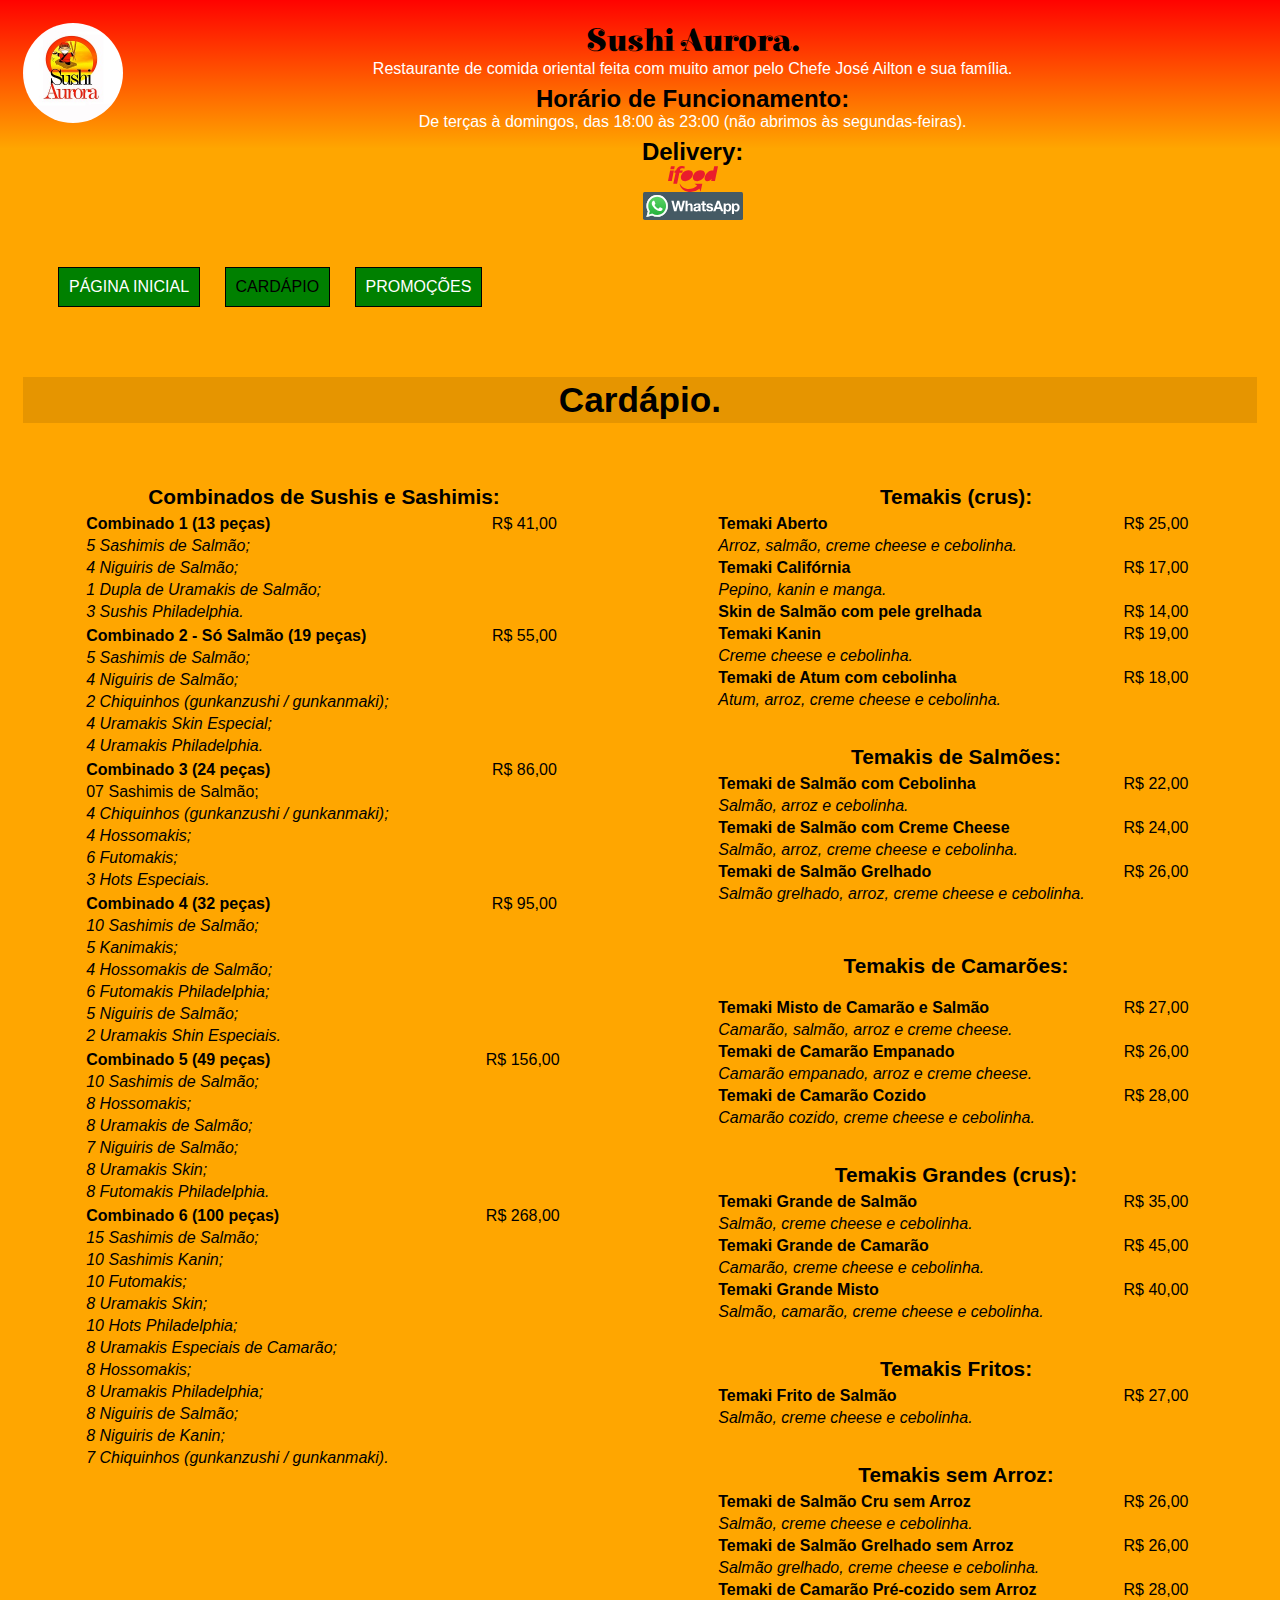
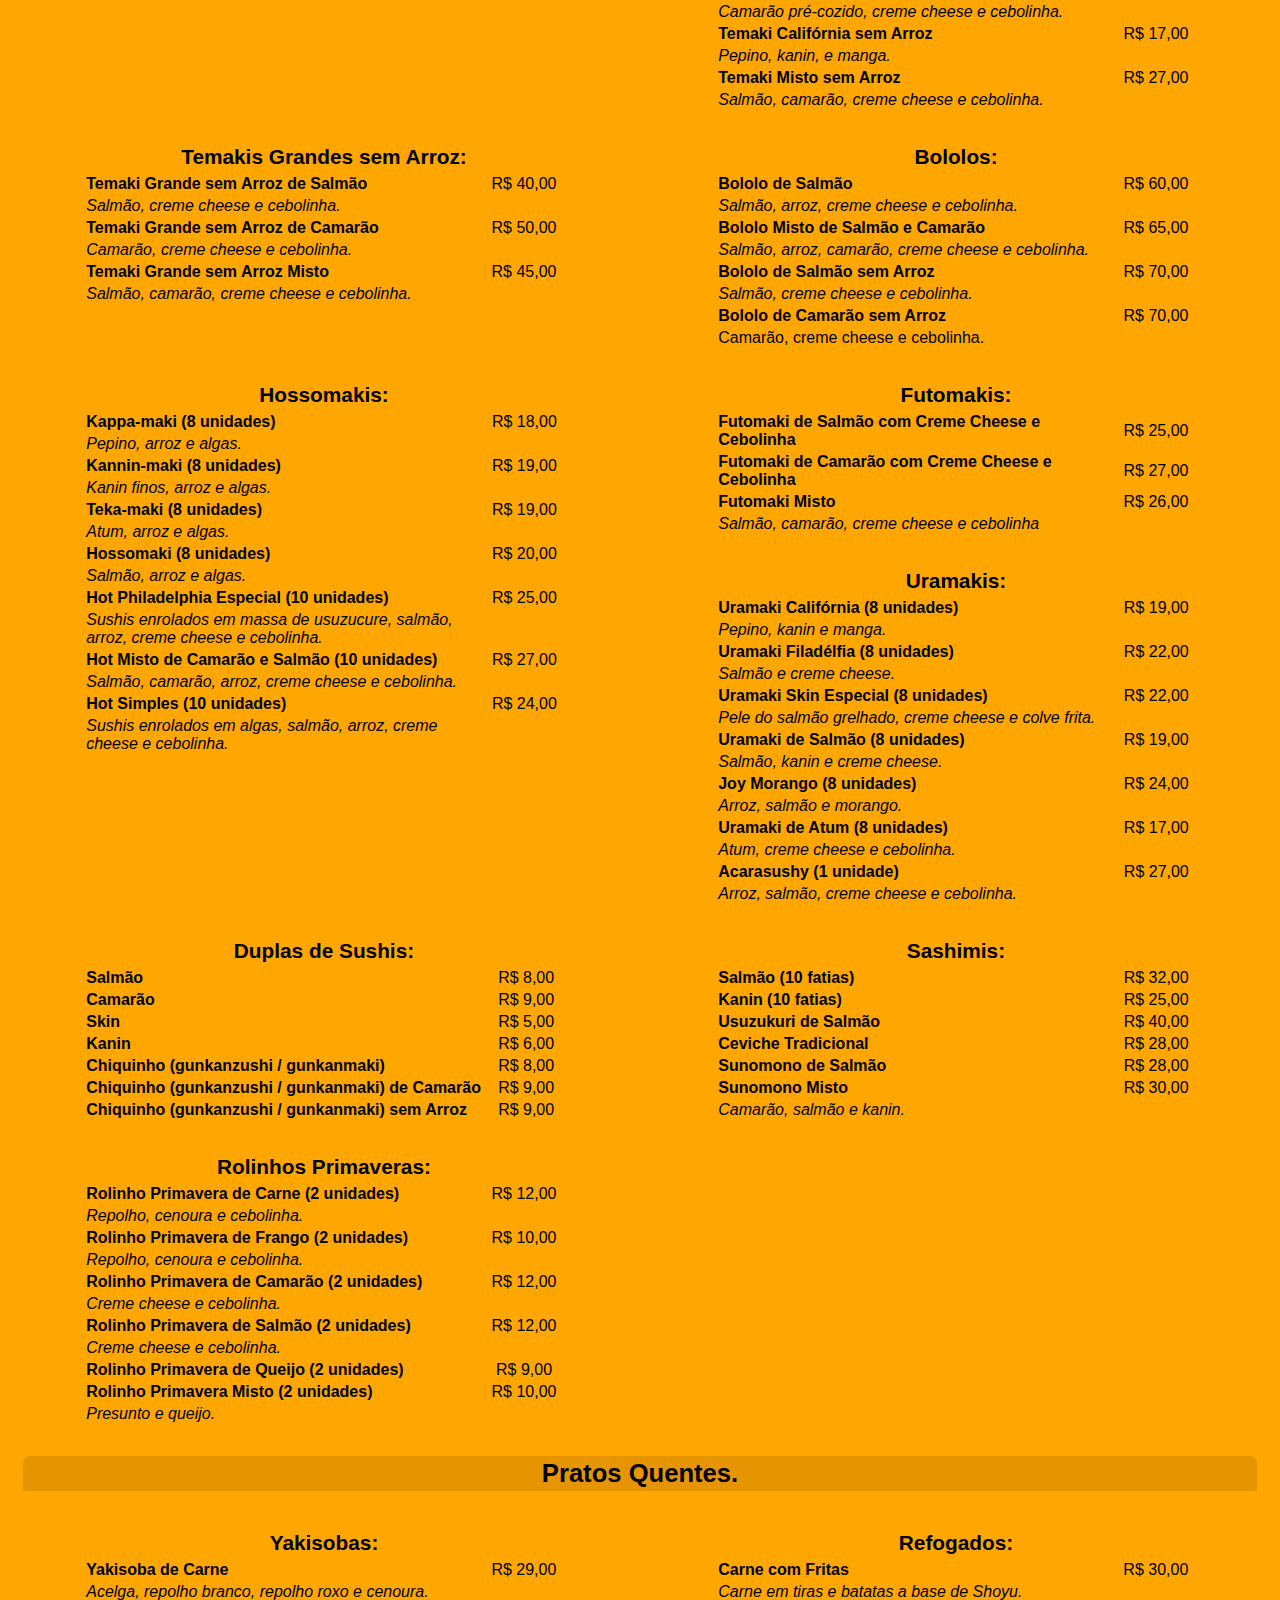
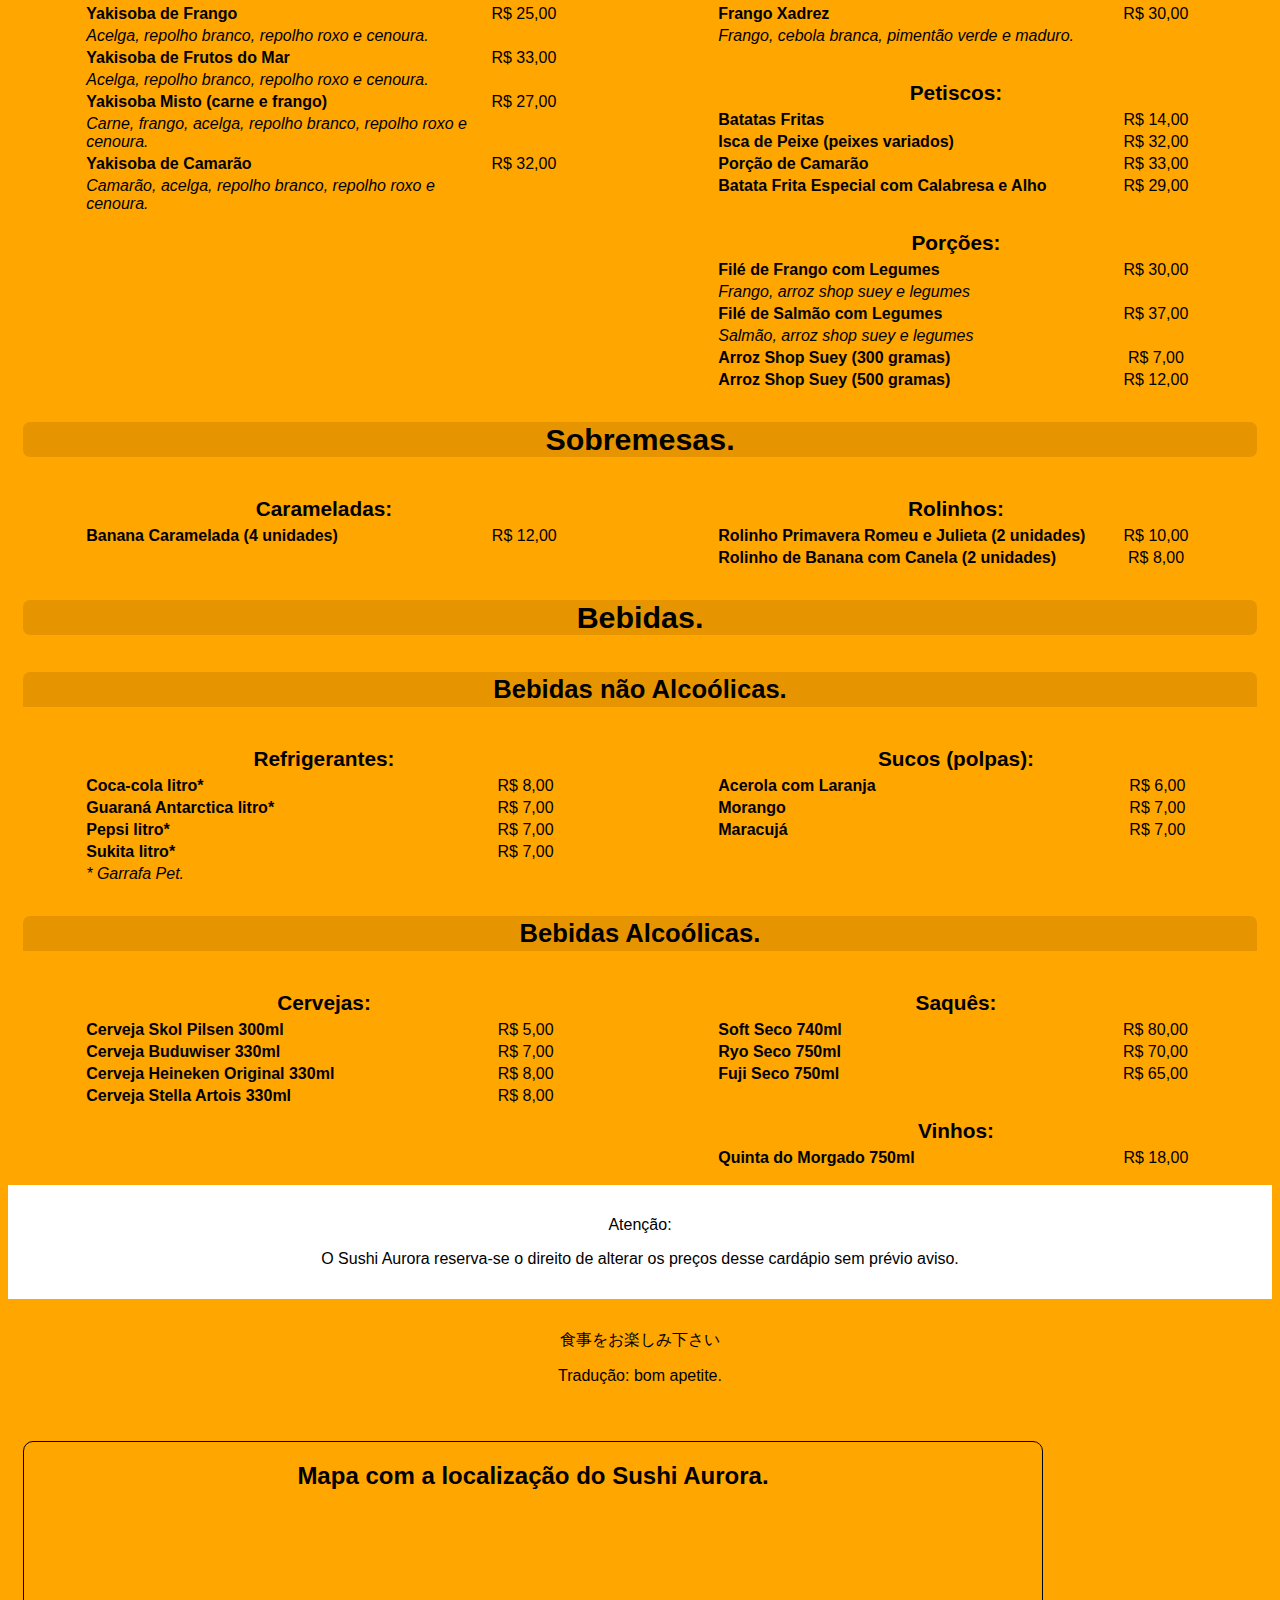
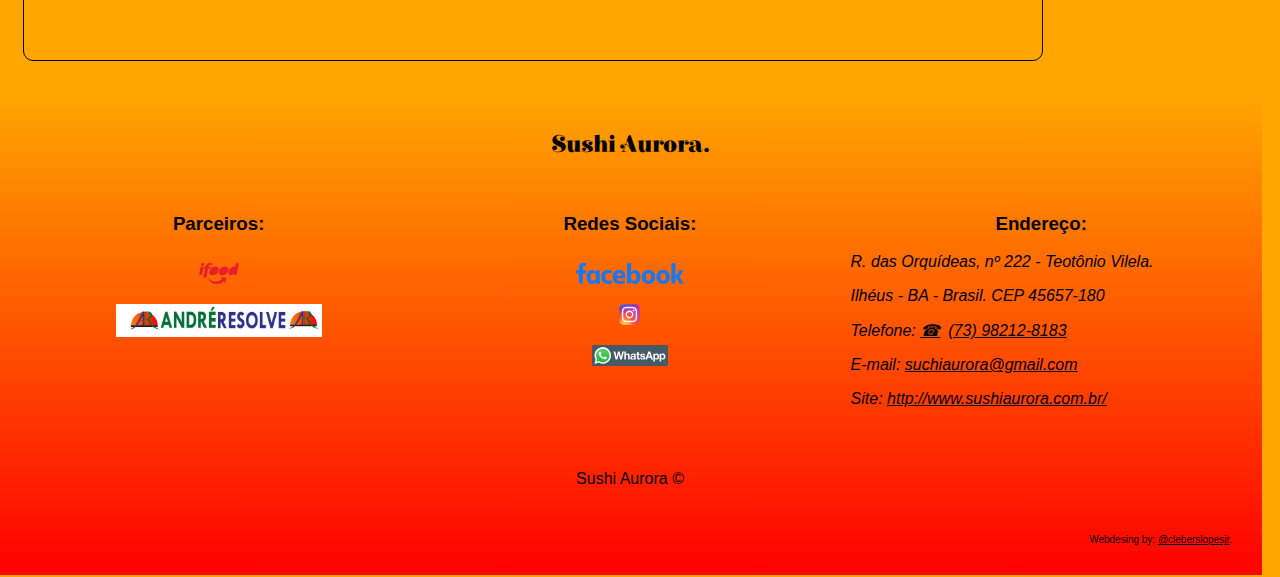
==== commit cf9feb03: "Mudança de preços nos bololos e exclusão de dois pratos bololos." ====
--- a/cardapio/cardapio.html
+++ b/cardapio/cardapio.html
@@ -564,41 +564,27 @@
                         <table>
                             <tr>
                                 <td class="prato">Bololo de Salmão</td>
-                                <td class="preco">R$ 45,00</td>
+                                <td class="preco">R$ 60,00</td>
                             </tr>
                             <tr>
                                 <td class="italico">Salmão, arroz, creme cheese e cebolinha.</td>
                             </tr>
                             <tr>
                                 <td class="prato">Bololo Misto de Salmão e Camarão</td>
-                                <td class="preco">R$ 50,00</td>
+                                <td class="preco">R$ 65,00</td>
                             </tr>
                             <tr>
                                 <td class="italico">Salmão, arroz, camarão, creme cheese e cebolinha.</td>
                             </tr>
                             <tr>
-                                <td class="prato">Bololo de Camarão</td>
-                                <td class="preco">R$ 55,00</td>
-                            </tr>
-                            <tr>
-                                <td class="italico">Camarão, arroz, creme cheese e cebolinha.</td>
-                            </tr>
-                            <tr>
                                 <td class="prato">Bololo de Salmão sem Arroz</td>
-                                <td class="preco">R$ 50,00</td>
+                                <td class="preco">R$ 70,00</td>
                             </tr>
                             <tr>
                                 <td class="italico">Salmão, creme cheese e cebolinha.</td>
                             </tr>
-                            <tr>
-                                <td class="prato">Bololo Misto sem Arroz</td>
-                                <td class="preco">R$ 55,00</td>
-                            </tr>
-                            <tr>
-                                <td class="italico">Salmão, camarão, creme cheese e cebolinha.</td>
-                            </tr>
                                 <td class="prato">Bololo de Camarão sem Arroz</td>
-                                <td class="preco">R$ 60,00</td>
+                                <td class="preco">R$ 70,00</td>
                             </tr>
                             <tr>
                                 <td>Camarão, creme cheese e cebolinha.</td>
--- a/styles/style.css
+++ b/styles/style.css
@@ -20,7 +20,7 @@
 }
 
 body {
-    background: #ffa500;
+    background: rgb(255, 166, 0);
     color: #000000;
     font-family: Arial, Helvetica, sans-serif;
     font-size: 16px;
